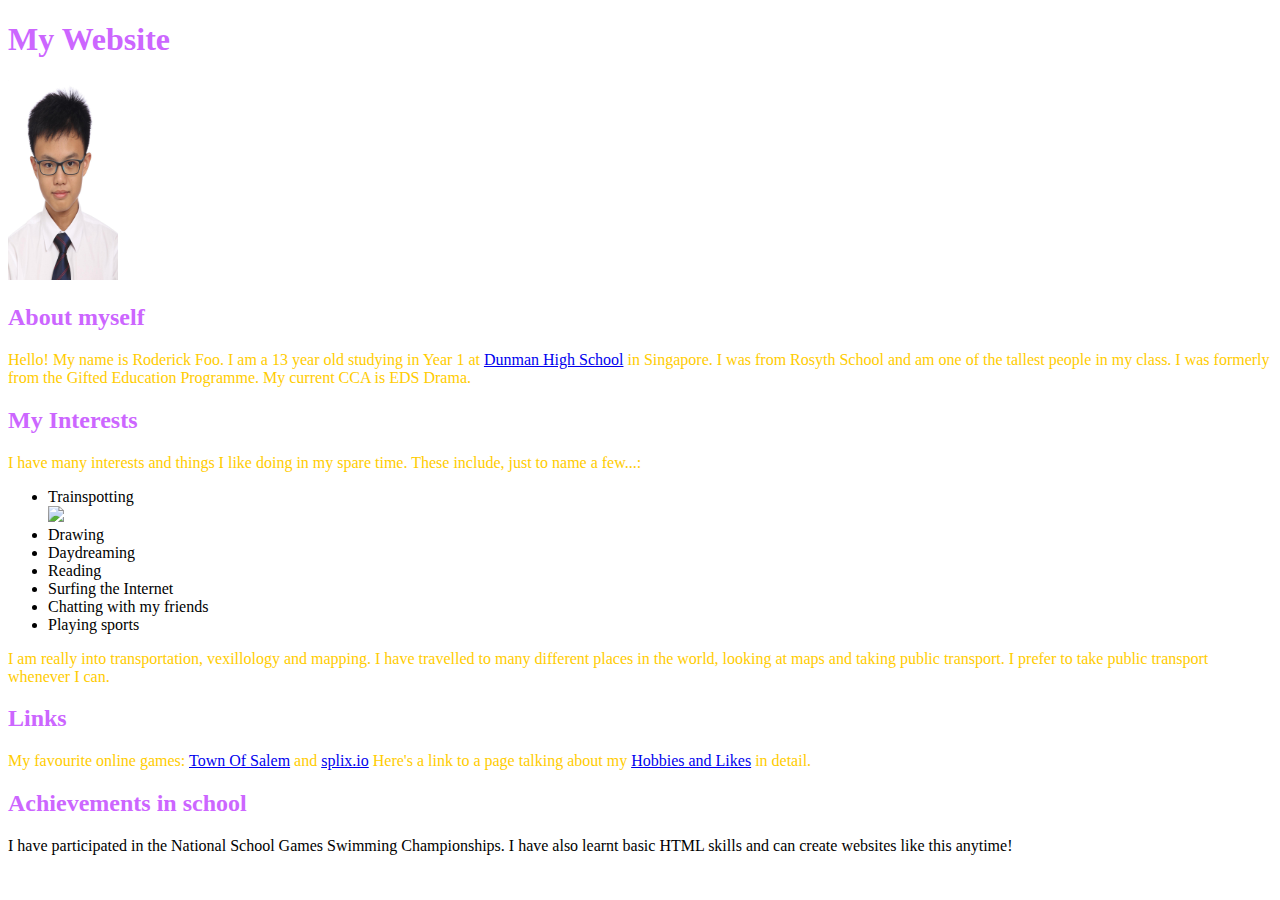
==== index.html @ 486c7305 "Update index.html" ====
<!DOCTYPE html>
<html>
<head>
  <link rel="stylesheet" href="/style.css"/>
<title>Roderick Foo's Website</title>
</head>
<body>
<h1>My Website</h1>
<img src="/mypicture.png" style="width:110px;height:200px;">
<h2>About myself</h2>
  <p>Hello! My name is Roderick Foo. I am a 13 year old studying in Year 1 at <a href="http://dunmanhigh.moe.edu.sg/wp-content/uploads/website/index.html">Dunman High School</a> in Singapore.
  I was from Rosyth School and am one of the tallest people in my class. I was formerly from the Gifted Education Programme. My current CCA is EDS Drama.</p>
<h2>My Interests</h2>
  <p>I have many interests and things I like doing in my spare time. These include, just to name a few...:
    <ul>
      <li>Trainspotting</li>
      <img src="https://encrypted-tbn0.gstatic.com/images?q=tbn:ANd9GcRkBxy0eZCPm_zrT1GuhKdAtCKl-hyHrlRrdYKTmFx0Ke_x2ui_7Q">
      <li>Drawing</li>
      <li>Daydreaming</li>
      <li>Reading</li>
      <li>Surfing the Internet</li>
      <li>Chatting with my friends</li>
      <li>Playing sports</li>
    </ul>
  </p>
  <p>I am really into transportation, vexillology and mapping. I have travelled to many different places in the world, looking at maps and taking public transport. I prefer to take public transport whenever I can.</p>
  <h2>Links</h2>
  <p>My favourite online games: <a href="http://blankmediagames.com/TownOfSalem/">Town Of Salem</a> and <a href="http://splix.io/">splix.io</a>
    Here's a link to a page talking about my <a href="dhsroderickfooshengheng.github.io/hobbiestointerests">Hobbies and Likes</a> in detail.</p>
<h2>Achievements in school</h2>
  I have participated in the National School Games Swimming Championships. I have also learnt basic HTML skills and can create websites like this anytime!
</body>
</html>
---- style.css ----
h1{
  font-family: Trebuchet MS, Georgia, Verdana;
  color:#cc66ff;
}

h2{
  font-family: Georgia, Verdana, Trebuchet MS;
  color:#cc66ff;
}

p{
  font-family: Comic Sans MS;
  color:#ffcc00
}

body{
  background-image: url("https://image.freepik.com/free-vector/abstract-geometric-pattern-background_1319-242.jpg")
}
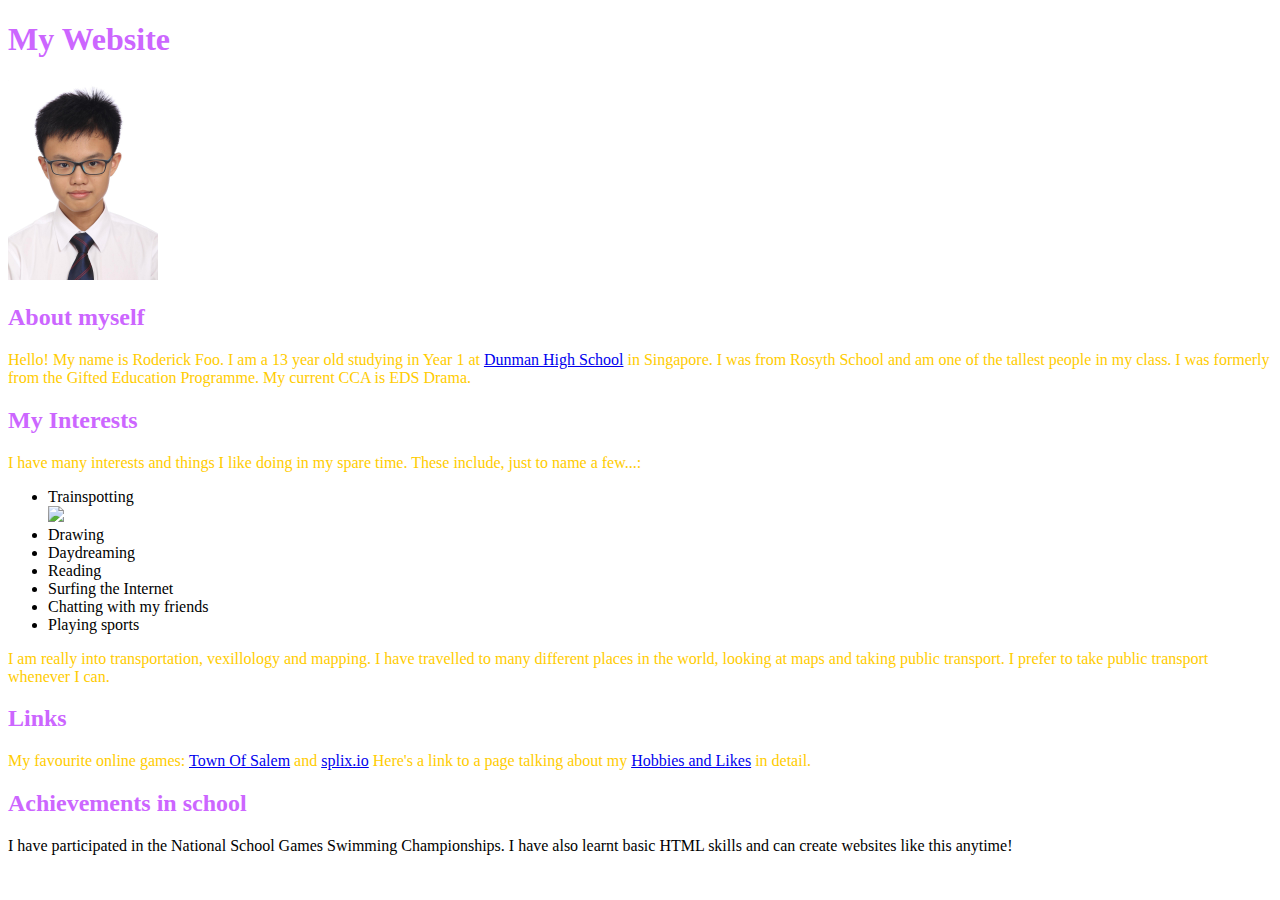
==== commit 389d1d85: "Update index.html" ====
--- a/index.html
+++ b/index.html
@@ -6,7 +6,7 @@
 </head>
 <body>
 <h1>My Website</h1>
-<img src="/mypicture.png" style="width:110px;height:200px;">
+<img src="/mypicture.png" style="width:150px;height:200px;">
 <h2>About myself</h2>
   <p>Hello! My name is Roderick Foo. I am a 13 year old studying in Year 1 at <a href="http://dunmanhigh.moe.edu.sg/wp-content/uploads/website/index.html">Dunman High School</a> in Singapore.
   I was from Rosyth School and am one of the tallest people in my class. I was formerly from the Gifted Education Programme. My current CCA is EDS Drama.</p>
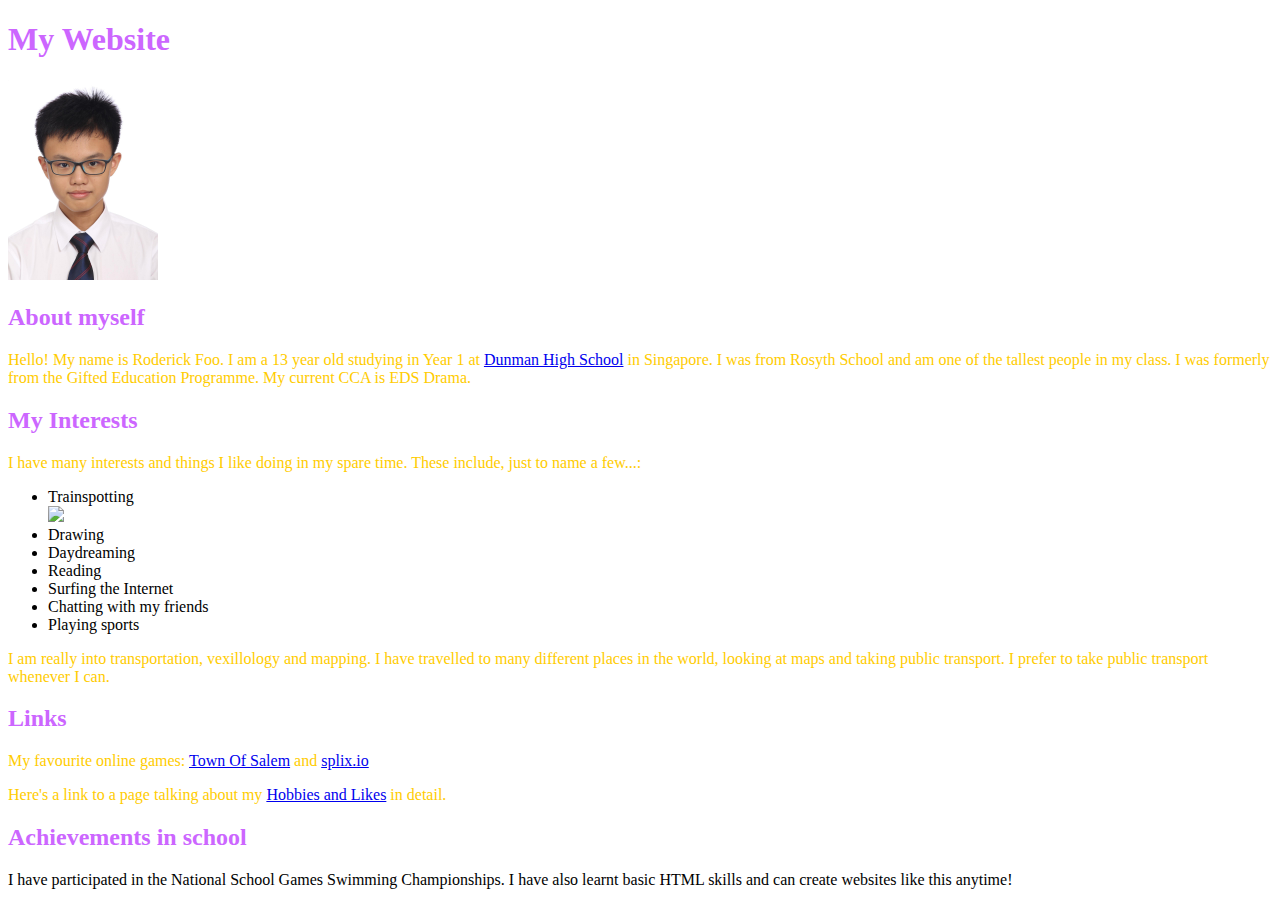
==== commit c23b3ee1: "Update index.html" ====
--- a/index.html
+++ b/index.html
@@ -25,8 +25,8 @@
   </p>
   <p>I am really into transportation, vexillology and mapping. I have travelled to many different places in the world, looking at maps and taking public transport. I prefer to take public transport whenever I can.</p>
   <h2>Links</h2>
-  <p>My favourite online games: <a href="http://blankmediagames.com/TownOfSalem/">Town Of Salem</a> and <a href="http://splix.io/">splix.io</a>
-    Here's a link to a page talking about my <a href="dhsroderickfooshengheng.github.io/hobbiestointerests">Hobbies and Likes</a> in detail.</p>
+  <p>My favourite online games: <a href="http://blankmediagames.com/TownOfSalem/">Town Of Salem</a> and <a href="http://splix.io/">splix.io</a></p>
+  <p>Here's a link to a page talking about my <a href="dhsroderickfooshengheng.github.io/hobbiestointerests">Hobbies and Likes</a> in detail.</p>
 <h2>Achievements in school</h2>
   I have participated in the National School Games Swimming Championships. I have also learnt basic HTML skills and can create websites like this anytime!
 </body>
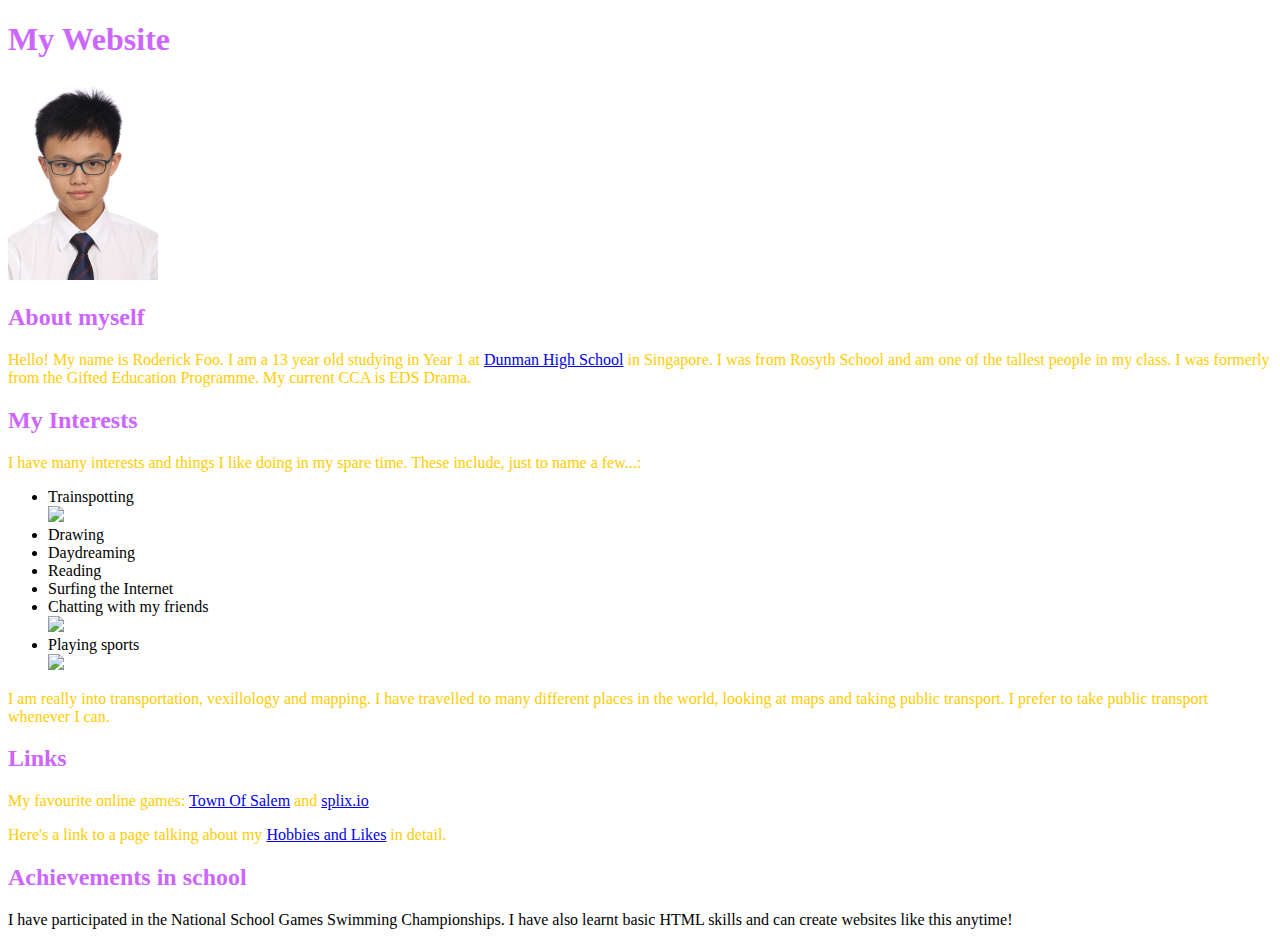
==== commit fda3c5fa: "Update index.html" ====
--- a/index.html
+++ b/index.html
@@ -20,7 +20,9 @@
       <li>Reading</li>
       <li>Surfing the Internet</li>
       <li>Chatting with my friends</li>
+      <img src="https://www.google.by/imgres?imgurl=https%3A%2F%2Fthumbs.dreamstime.com%2Fb%2Fchatting-people-speech-bubbles-17896676.jpg&imgrefurl=https%3A%2F%2Fwww.dreamstime.com%2Froyalty-free-stock-image-chatting-people-speech-bubbles-image17896676&docid=IdDstqxU3Su9GM&tbnid=7bx5lRDTlo4TdM%3A&vet=10ahUKEwjgupDUhtjaAhVLLo8KHSSWB3oQMwg5KAYwBg..i&w=800&h=600&hl=en&bih=650&biw=1366&q=chatting&ved=0ahUKEwjgupDUhtjaAhVLLo8KHSSWB3oQMwg5KAYwBg&iact=mrc&uact=8">
       <li>Playing sports</li>
+      <img src="https://www.google.by/imgres?imgurl=https%3A%2F%2Fguardian.ng%2Fwp-content%2Fuploads%2F2016%2F06%2FSports.jpg&imgrefurl=https%3A%2F%2Fguardian.ng%2Fopinion%2Fyouth-sports-as-tool-for-national-development%2F&docid=DAzphUOCuYEeiM&tbnid=__5XgX8tI2H1MM%3A&vet=10ahUKEwjA3u6Lh9jaAhUJvo8KHZxnB9cQMwhxKAEwAQ..i&w=1280&h=720&hl=en&bih=650&biw=1366&q=sports&ved=0ahUKEwjA3u6Lh9jaAhUJvo8KHZxnB9cQMwhxKAEwAQ&iact=mrc&uact=8">
     </ul>
   </p>
   <p>I am really into transportation, vexillology and mapping. I have travelled to many different places in the world, looking at maps and taking public transport. I prefer to take public transport whenever I can.</p>
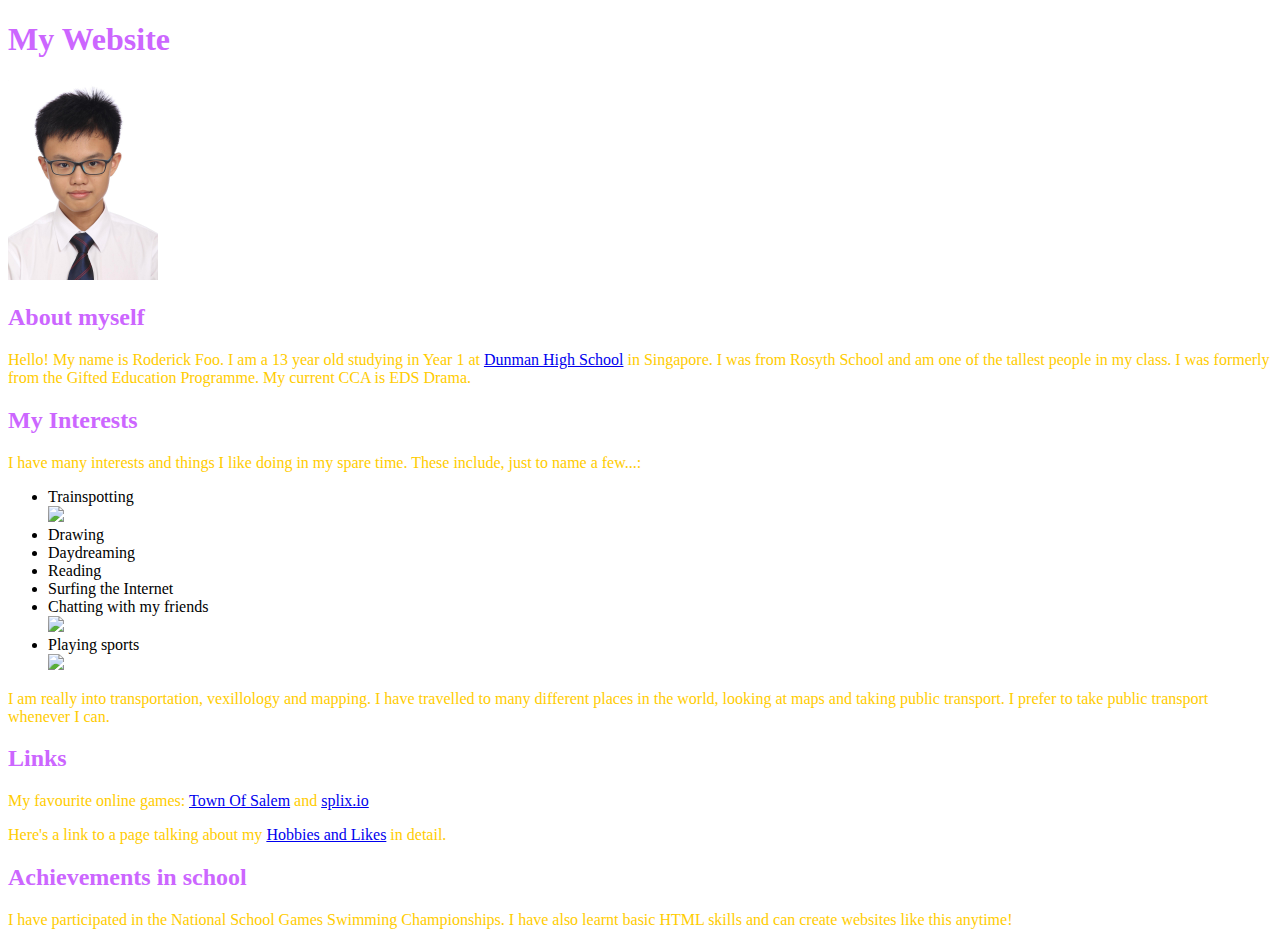
==== commit 7521a5ec: "Update index.html" ====
--- a/index.html
+++ b/index.html
@@ -30,6 +30,6 @@
   <p>My favourite online games: <a href="http://blankmediagames.com/TownOfSalem/">Town Of Salem</a> and <a href="http://splix.io/">splix.io</a></p>
   <p>Here's a link to a page talking about my <a href="dhsroderickfooshengheng.github.io/hobbiestointerests">Hobbies and Likes</a> in detail.</p>
 <h2>Achievements in school</h2>
-  I have participated in the National School Games Swimming Championships. I have also learnt basic HTML skills and can create websites like this anytime!
+  <p>I have participated in the National School Games Swimming Championships. I have also learnt basic HTML skills and can create websites like this anytime!</p>
 </body>
 </html>
